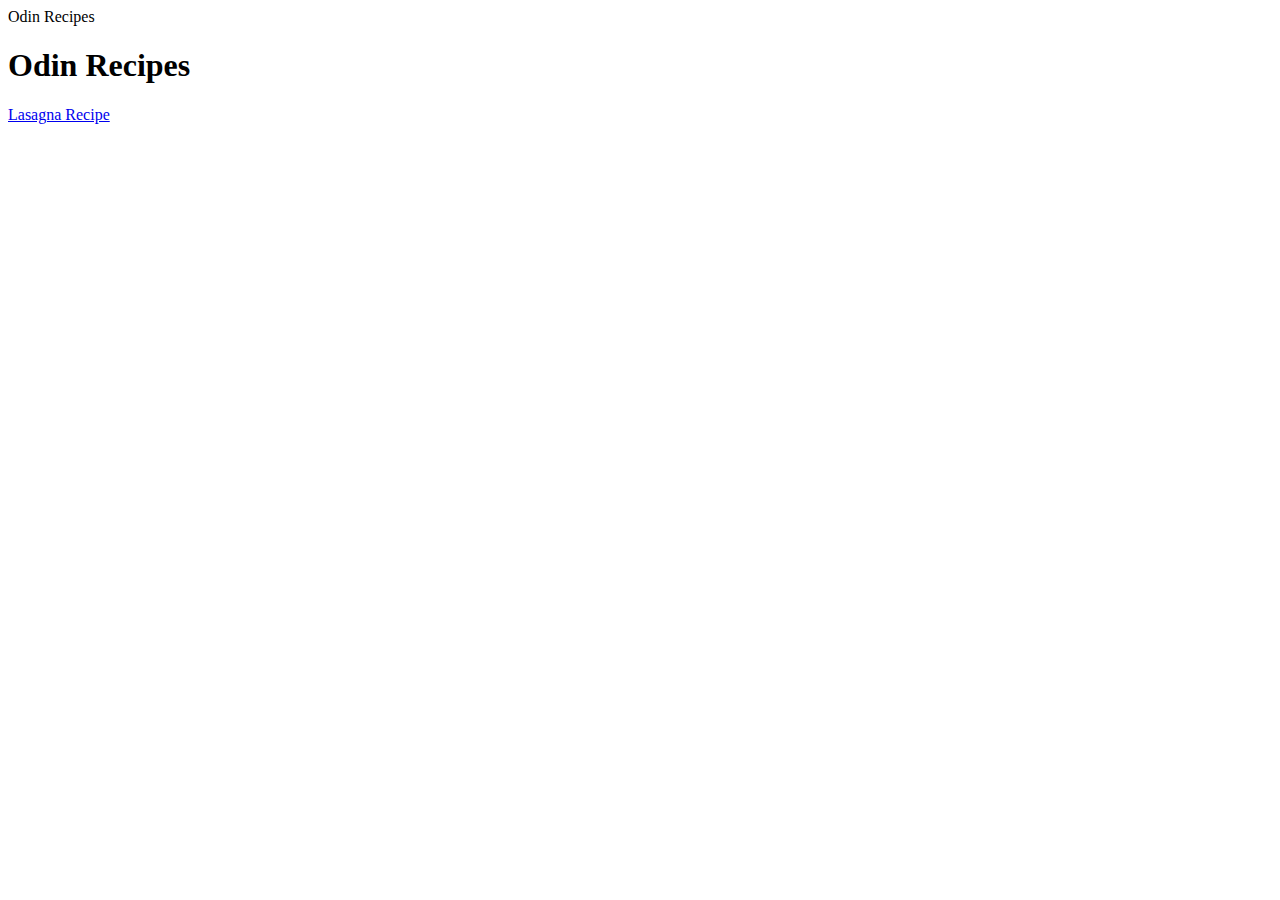
==== index.html @ 2ac5dd7a "Add recipe directory with HTML file of the first recipe page and connect the index.html to the new f" ====
<!DOCTYPE html>
<html lang="en">
    <head>
        <meta charset="utf-8">
        <title="">Odin Recipes</title>
    </head>

    <body>
        <h1>Odin Recipes</h1>
        <a href="recipes/lasagna.html">Lasagna Recipe</a>
    </body>
</html>
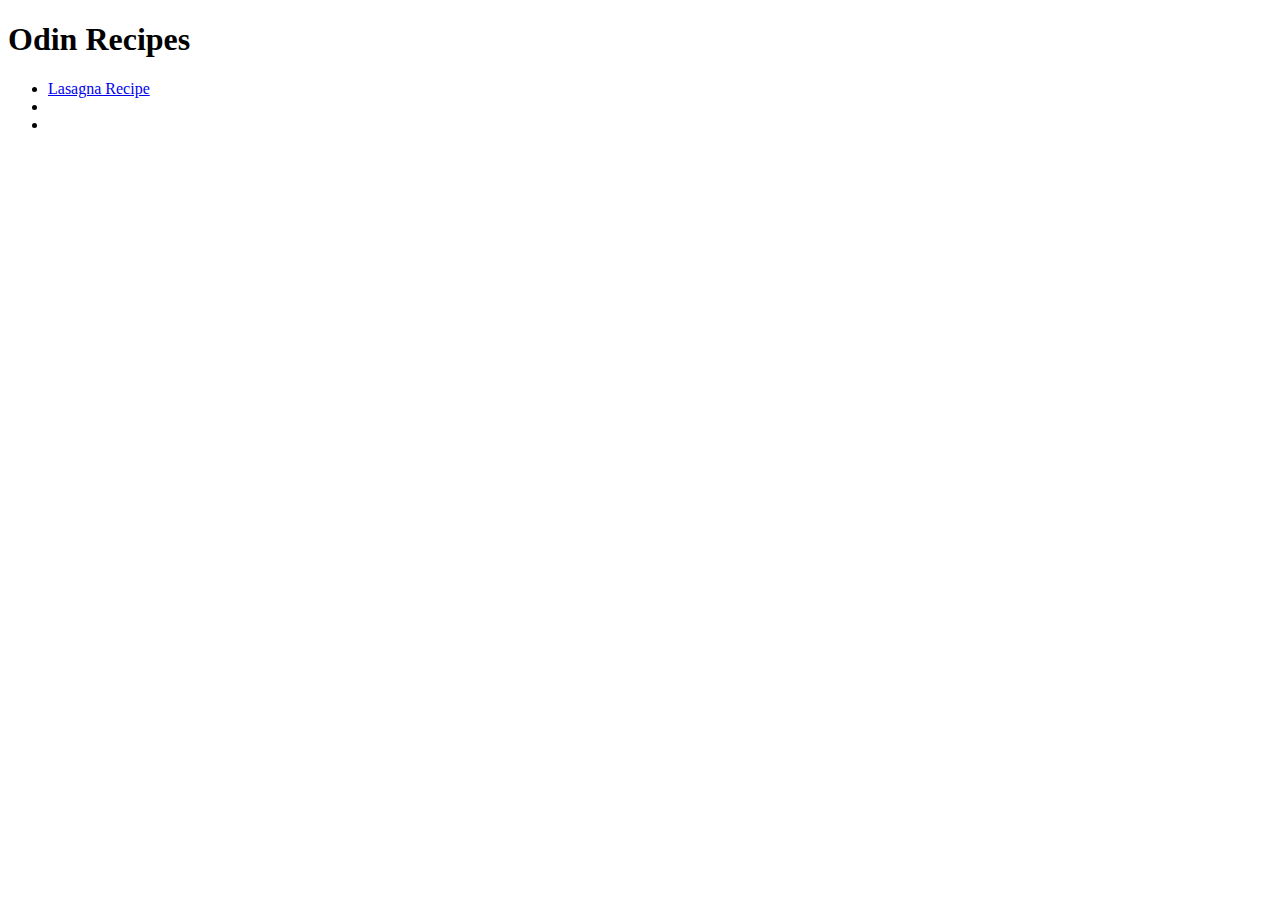
==== commit 294f040b: "Add lava cake recipe and image and update index.html" ====
--- a/index.html
+++ b/index.html
@@ -2,11 +2,15 @@
 <html lang="en">
     <head>
         <meta charset="utf-8">
-        <title="">Odin Recipes</title>
+        <title>Odin Recipes</title>
     </head>
 
     <body>
         <h1>Odin Recipes</h1>
-        <a href="recipes/lasagna.html">Lasagna Recipe</a>
+        <ul>
+            <li><a href="recipes/lasagna.html">Lasagna Recipe</a></li>
+            <li></li>
+            <li></li>
+        </ul>
     </body>
 </html>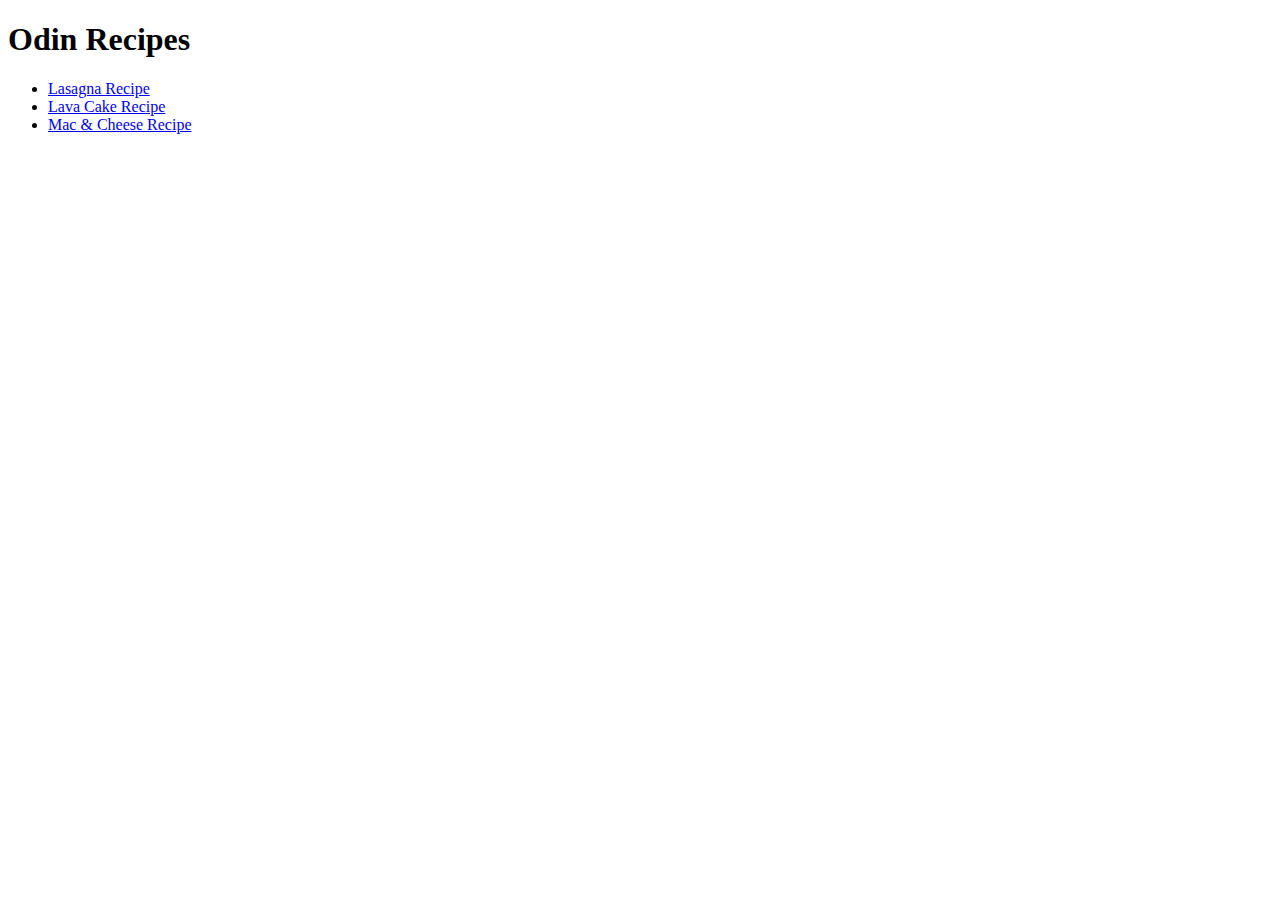
==== commit aed40c17: "Add mac and cheese recipe and add it to index.html" ====
--- a/index.html
+++ b/index.html
@@ -9,8 +9,8 @@
         <h1>Odin Recipes</h1>
         <ul>
             <li><a href="recipes/lasagna.html">Lasagna Recipe</a></li>
-            <li></li>
-            <li></li>
+            <li><a href="recipes/lava_cake.html">Lava Cake Recipe</a></li>
+            <li><a href="recipes/mac_cheese.html">Mac & Cheese Recipe</a></li>
         </ul>
     </body>
 </html>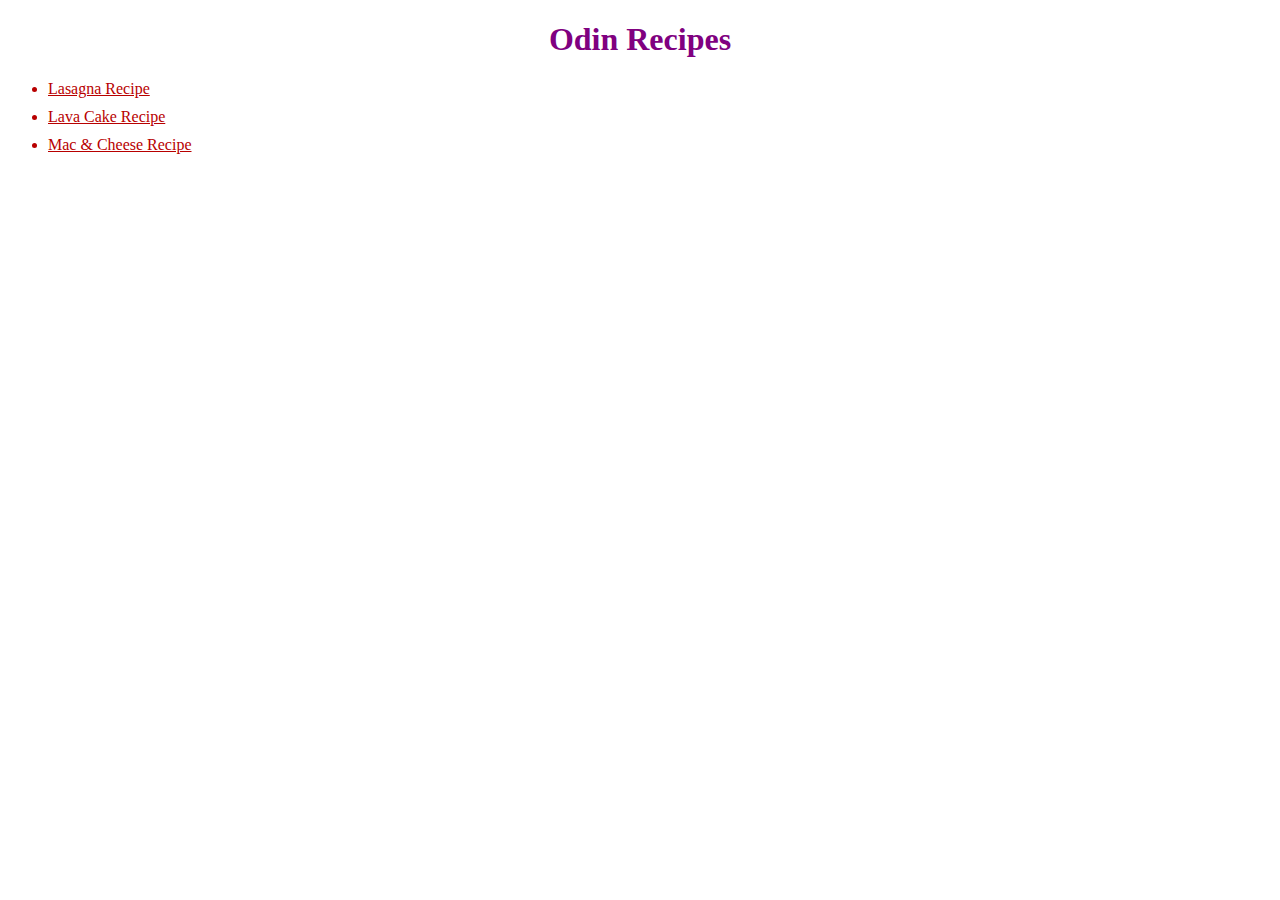
==== commit 5fb7791f: "Add style with css and back to home link" ====
--- a/index.html
+++ b/index.html
@@ -3,6 +3,7 @@
     <head>
         <meta charset="utf-8">
         <title>Odin Recipes</title>
+        <link rel="stylesheet" href="style.css">
     </head>
 
     <body>
--- a/style.css
+++ b/style.css
@@ -0,0 +1,13 @@
+h1 {
+    color: purple;
+    text-align: center;
+}
+
+li, a {
+    color: rgb(184, 0, 0);
+    margin-top: 10px;
+}
+
+body {
+    background-color: rgb(255, 255, 255);
+}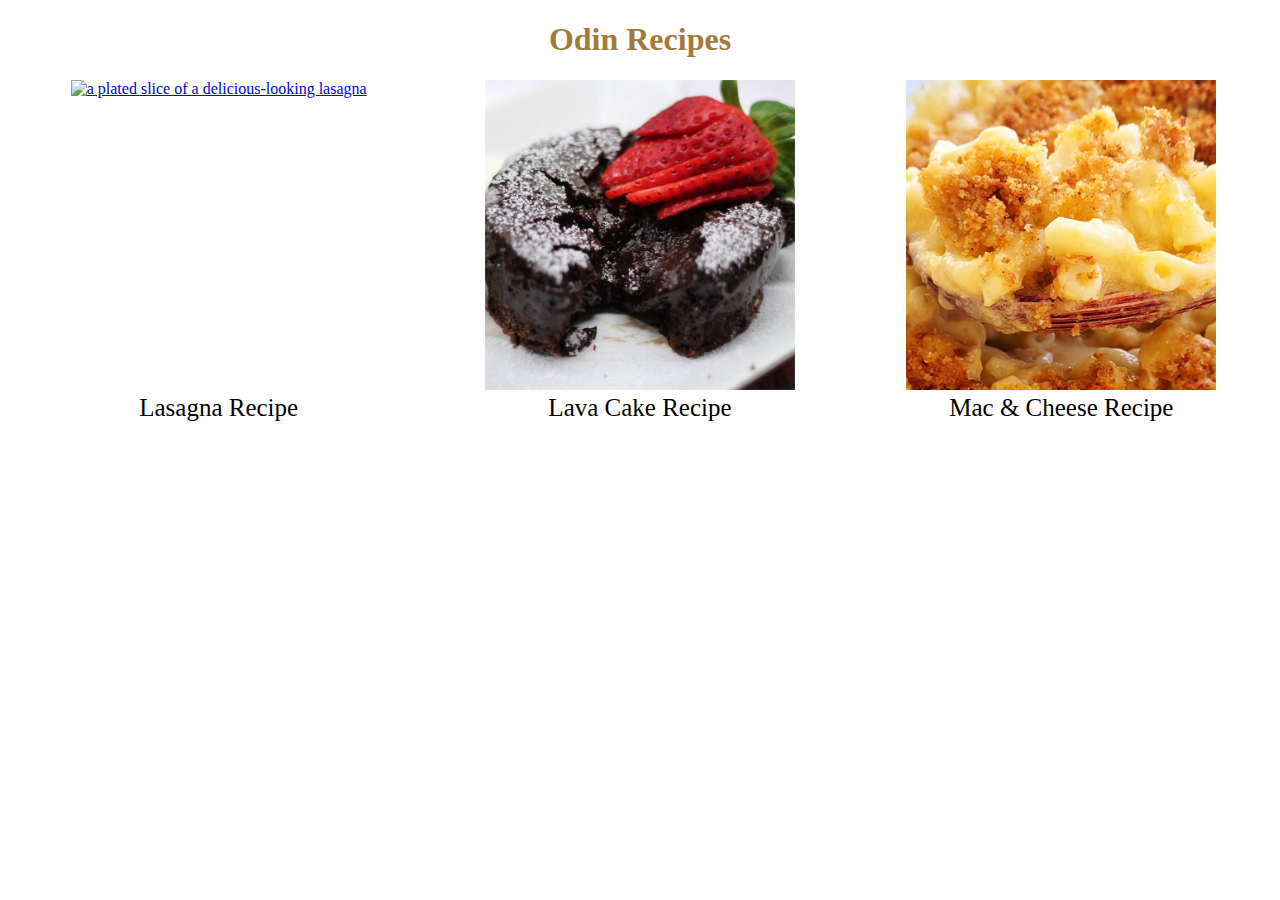
==== commit 3d521a20: "Update homepage and small edits to recipe pages" ====
--- a/index.html
+++ b/index.html
@@ -8,10 +8,19 @@
 
     <body>
         <h1>Odin Recipes</h1>
-        <ul>
-            <li><a href="recipes/lasagna.html">Lasagna Recipe</a></li>
-            <li><a href="recipes/lava_cake.html">Lava Cake Recipe</a></li>
-            <li><a href="recipes/mac_cheese.html">Mac & Cheese Recipe</a></li>
-        </ul>
+        <div class="grid">
+            <a href="recipes/lasagna.html" class="img">
+                <img src="img/lasagna.jpg" alt="a plated slice of a delicious-looking lasagna" height="310" width="310" style="object-fit: cover; object-position: 100%;">
+            </a>
+            <a href="recipes/lava_cake.html" class="img">
+                <img src="img/lava_cake.jpeg" alt="a delicious-looking opened lava cake with strawberries on top" height="310" width="310">
+            </a>
+            <a href="recipes/mac_cheese.html" class="img">
+                <img src="img/mac_cheese.jpg" alt="close up of a finished mac and cheese dish" height="310" width="310">
+            </a>
+            <a href="recipes/lasagna.html" class="link">Lasagna Recipe</a>
+            <a href="recipes/lava_cake.html" class="link">Lava Cake Recipe</a>  
+            <a href="recipes/mac_cheese.html" class="link">Mac & Cheese Recipe</a>
+        </div>
     </body>
 </html>--- a/style.css
+++ b/style.css
@@ -1,13 +1,26 @@
 h1 {
-    color: purple;
+    color: rgb(162, 123, 58);
     text-align: center;
-}
-
-li, a {
-    color: rgb(184, 0, 0);
-    margin-top: 10px;
 }
 
 body {
     background-color: rgb(255, 255, 255);
+}
+
+.grid{
+    display: grid;
+    grid-template-columns: 1fr 1fr 1fr;
+    grid-template-rows: 1fr 1fr;
+}
+
+.img {
+    justify-self: center;
+}
+
+.link {
+    color: black;
+    font-size: 25px;
+    justify-self: center;
+    z-index: 10;
+    text-decoration: none;
 }